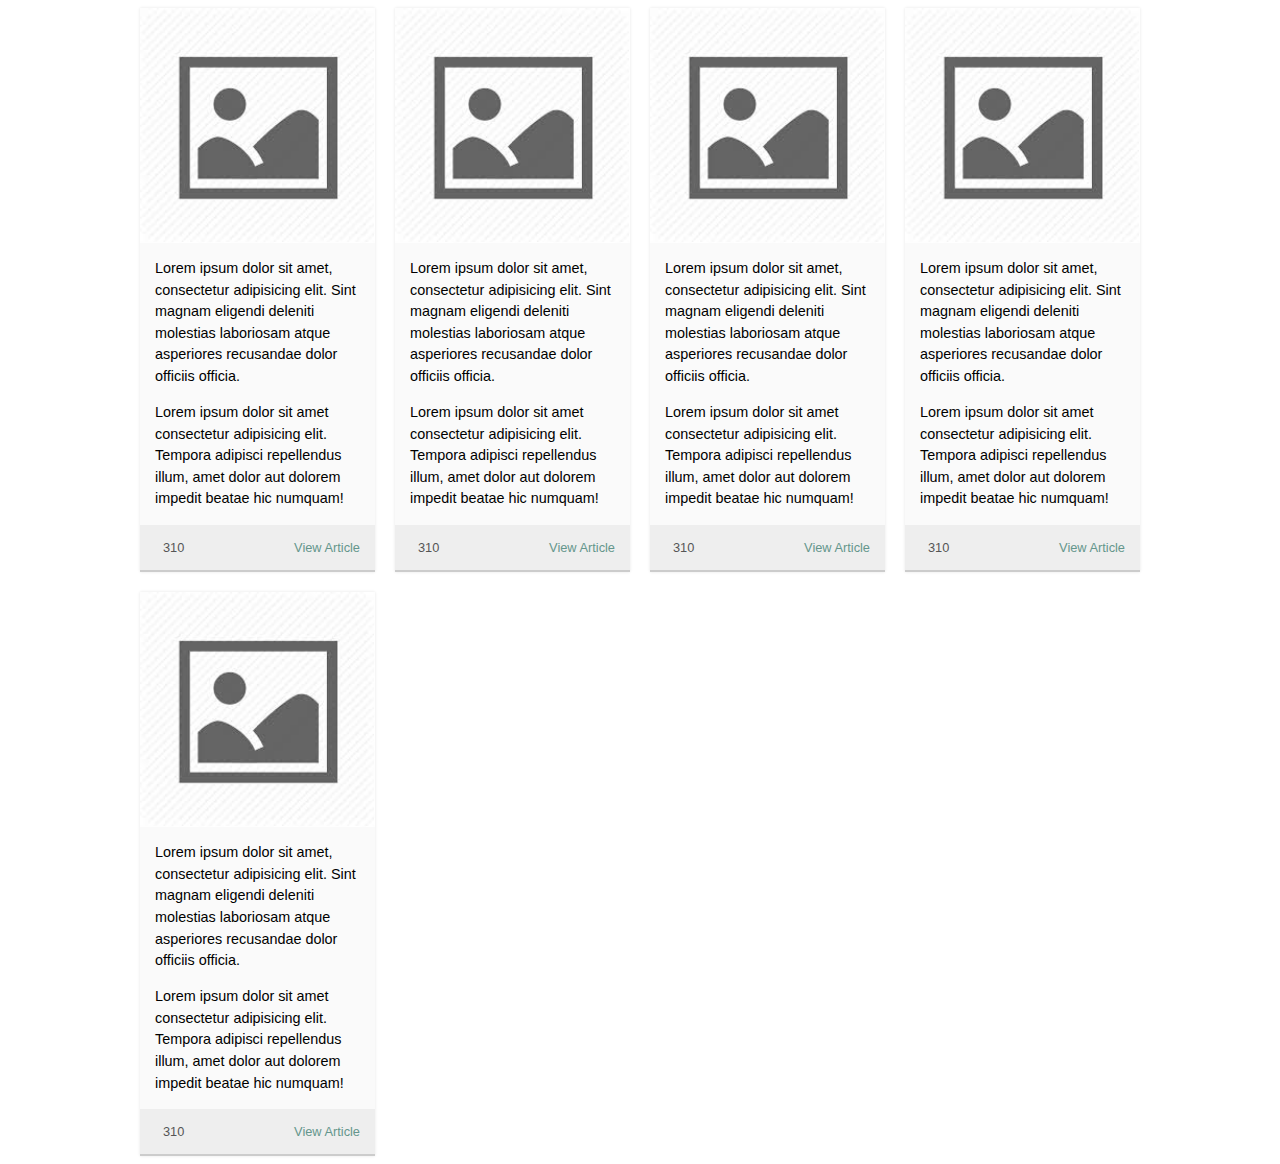
==== Card Design/index.html @ b38e027a "Add Another File" ====
<!DOCTYPE html>
<html lang="en">

<head>
    <meta charset="UTF-8">
    <title>Card Design</title>
    <link href="style.css" rel="stylesheet">
    <link href = "D:\Web Development\icons\css\all.css" rel="stylesheet">
</head>

<body>
    <div class="cards">
        <div class="card">
            <img src="images\Placeholder.jpg" alt="placeholder" class="card__image">
            <div class="card__content">
                <p>Lorem ipsum dolor sit amet, consectetur adipisicing elit. Sint magnam eligendi deleniti molestias
                    laboriosam atque asperiores recusandae dolor officiis officia.
                </p>
                <p>
                    Lorem ipsum dolor sit amet
                    consectetur adipisicing elit. Tempora adipisci repellendus illum, amet dolor aut dolorem impedit
                    beatae hic numquam!
                </p>
            </div>
            <div class="card__info">
                <div>
                    <i class="fas fa-thumbs-up"></i>310
                </div>
                <div>
                    <a href="./" class="card__link">View Article</a>
                </div>

            </div>
        </div>
        <div class="card">
            <img src="images\Placeholder.jpg" alt="placeholder" class="card__image">
            <div class="card__content">
                <p>Lorem ipsum dolor sit amet, consectetur adipisicing elit. Sint magnam eligendi deleniti molestias
                    laboriosam atque asperiores recusandae dolor officiis officia.
                </p>
                <p>
                    Lorem ipsum dolor sit amet
                    consectetur adipisicing elit. Tempora adipisci repellendus illum, amet dolor aut dolorem impedit
                    beatae hic numquam!
                </p>
            </div>
            <div class="card__info">
                <div>
                    <i class="fas fa-thumbs-up"></i>310
                </div>
                <div>
                    <a href="./" class="card__link">View Article</a>
                </div>

            </div>
        </div>
        <div class="card">
            <img src="images\Placeholder.jpg" alt="placeholder" class="card__image">
            <div class="card__content">
                <p>Lorem ipsum dolor sit amet, consectetur adipisicing elit. Sint magnam eligendi deleniti molestias
                    laboriosam atque asperiores recusandae dolor officiis officia.
                </p>
                <p>
                    Lorem ipsum dolor sit amet
                    consectetur adipisicing elit. Tempora adipisci repellendus illum, amet dolor aut dolorem impedit
                    beatae hic numquam!
                </p>
            </div>
            <div class="card__info">
                <div>
                    <i class="fas fa-thumbs-up"></i>310
                </div>
                <div>
                    <a href="./" class="card__link">View Article</a>
                </div>

            </div>
        </div>
        <div class="card">
            <img src="images\Placeholder.jpg" alt="placeholder" class="card__image">
            <div class="card__content">
                <p>Lorem ipsum dolor sit amet, consectetur adipisicing elit. Sint magnam eligendi deleniti molestias
                    laboriosam atque asperiores recusandae dolor officiis officia.
                </p>
                <p>
                    Lorem ipsum dolor sit amet
                    consectetur adipisicing elit. Tempora adipisci repellendus illum, amet dolor aut dolorem impedit
                    beatae hic numquam!
                </p>
            </div>
            <div class="card__info">
                <div>
                    <i class="fas fa-thumbs-up"></i>310
                </div>
                <div>
                    <a href="./" class="card__link">View Article</a>
                </div>

            </div>
        </div>
        <div class="card">
            <img src="images\Placeholder.jpg" alt="placeholder" class="card__image">
            <div class="card__content">
                <p>Lorem ipsum dolor sit amet, consectetur adipisicing elit. Sint magnam eligendi deleniti molestias
                    laboriosam atque asperiores recusandae dolor officiis officia.
                </p>
                <p>
                    Lorem ipsum dolor sit amet
                    consectetur adipisicing elit. Tempora adipisci repellendus illum, amet dolor aut dolorem impedit
                    beatae hic numquam!
                </p>
            </div>
            <div class="card__info">
                <div>
                    <i class="fas fa-thumbs-up"></i>310
                </div>
                <div>
                    <a href="./" class="card__link">View Article</a>
                </div>

            </div>
        </div>        
    </div>
</body>

</html>
---- Card Design/style.css ----
.cards{
    margin: 0 auto;
    max-width: 1000px; 
    display: grid;
    grid-template-columns: repeat(auto-fill, minmax(225px, 1fr));
    gap: 20px;
    font-family: sans-serif;
}
.card{
    box-shadow: 0 0 3px rgba(0, 0, 0, 0.1);
}
.card__image{
    width: 100%;
    display: block;
}
.card__content{
    line-height: 1.5;
    font-size: 0.9em;
    padding: 15px;
    background:#fafafa;
}
.card__content > p:first-of-type{
    margin-top: 0;
}
.card__content > p:last-of-type{
    margin-bottom: 0;
}
.card__info{
    padding: 15px;
    display: flex;
    justify-content: space-between;
    align-items: center;
    color: #555555;
    background: #eeeeee;
    font-size: 0.8em;
    border-bottom: 2px solid #cccccc;
}
.card__info i{
    font-size: 0.9em;
    margin-right: 8px;
}  
.card__info i:hover{
    font-size: 1.2em;
}
.card__link{
    color: #64968c;
    text-decoration: none;
}
.card__link:hover{
    text-decoration: underline;
}
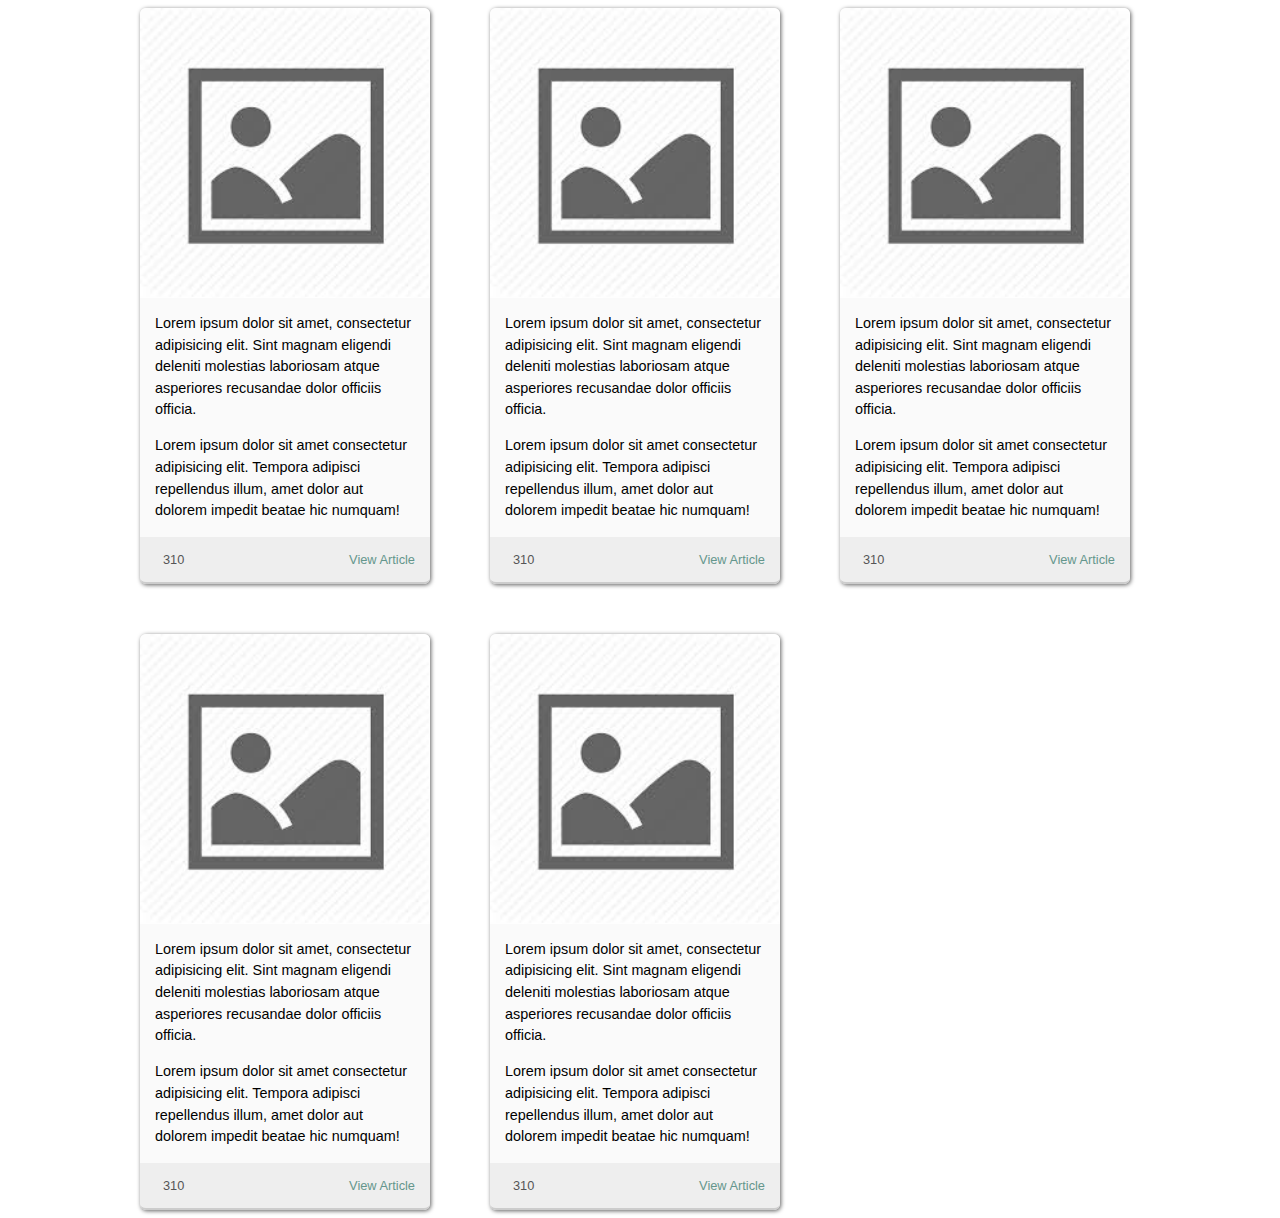
==== commit 0519364c: "Merge pull request #1 from kmuteen/master" ====
--- a/Card Design/index.html
+++ b/Card Design/index.html
@@ -6,6 +6,7 @@
     <title>Card Design</title>
     <link href="style.css" rel="stylesheet">
     <link href = "D:\Web Development\icons\css\all.css" rel="stylesheet">
+    <link rel="stylesheet" href="https://pro.fontawesome.com/releases/v5.10.0/css/all.css" integrity="sha384-AYmEC3Yw5cVb3ZcuHtOA93w35dYTsvhLPVnYs9eStHfGJvOvKxVfELGroGkvsg+p" crossorigin="anonymous"/>
 </head>
 
 <body>
--- a/Card Design/style.css
+++ b/Card Design/style.css
@@ -3,15 +3,19 @@
     max-width: 1000px; 
     display: grid;
     grid-template-columns: repeat(auto-fill, minmax(225px, 1fr));
-    gap: 20px;
+    gap: 50px;
     font-family: sans-serif;
 }
 .card{
-    box-shadow: 0 0 3px rgba(0, 0, 0, 0.1);
+    width: 290px;
+    box-shadow: 1px 1px 4px rgba(0, 0, 0, 0.623);
+    border-radius: 6px;
 }
 .card__image{
     width: 100%;
     display: block;
+    border-top-left-radius: 6px;
+    border-top-right-radius: 6px;
 }
 .card__content{
     line-height: 1.5;
@@ -19,6 +23,7 @@
     padding: 15px;
     background:#fafafa;
 }
+
 .card__content > p:first-of-type{
     margin-top: 0;
 }
@@ -34,6 +39,8 @@
     background: #eeeeee;
     font-size: 0.8em;
     border-bottom: 2px solid #cccccc;
+    border-bottom-left-radius: 6px;
+    border-bottom-right-radius: 6px;
 }
 .card__info i{
     font-size: 0.9em;
@@ -41,11 +48,13 @@
 }  
 .card__info i:hover{
     font-size: 1.2em;
+    color: rgb(0, 47, 255);
 }
 .card__link{
     color: #64968c;
     text-decoration: none;
 }
 .card__link:hover{
+    font-size: 13px;
     text-decoration: underline;
 }